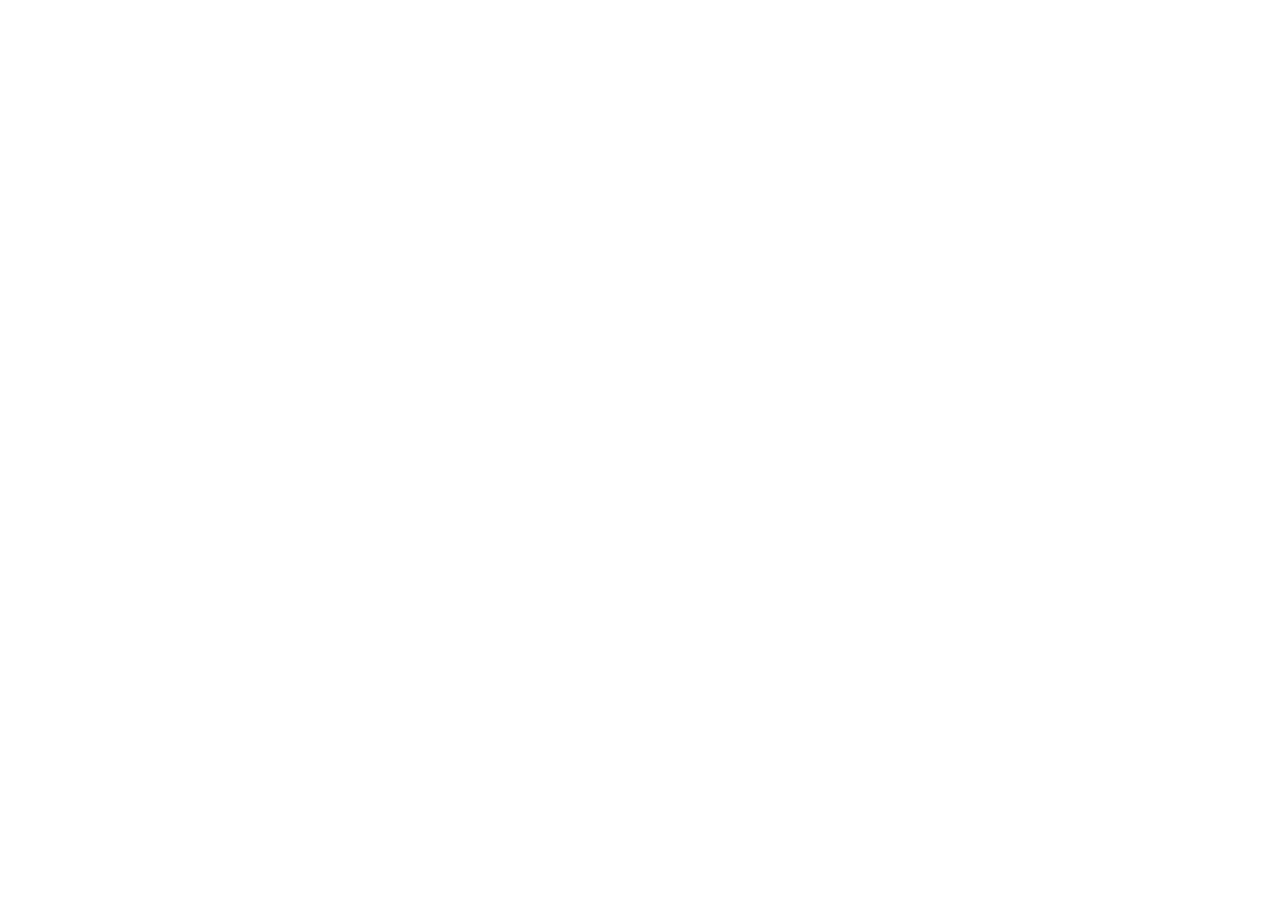
==== www/index.html @ fd9346fa "Project's Initial Commit" ====
<!DOCTYPE HTML>
<html>
<head>
  <meta charset="utf-8">
  <meta name="viewport" content="width=device-width, initial-scale=1, maximum-scale=1, user-scalable=no">
  <meta http-equiv="Content-Security-Policy" content="default-src * data: gap: https://ssl.gstatic.com; style-src * 'unsafe-inline'; script-src * 'unsafe-inline' 'unsafe-eval'">
  <script src="components/loader.js"></script>
  <script src="lib/onsenui/js/onsenui.min.js"></script>

  <link rel="stylesheet" href="components/loader.css">
  <link rel="stylesheet" href="lib/onsenui/css/onsenui.css">
  <link rel="stylesheet" href="lib/onsenui/css/onsen-css-components.css">
  <link rel="stylesheet" href="css/style.css">


</head>
<body>

</body>
</html>
---- www/css/style.css ----
/**/
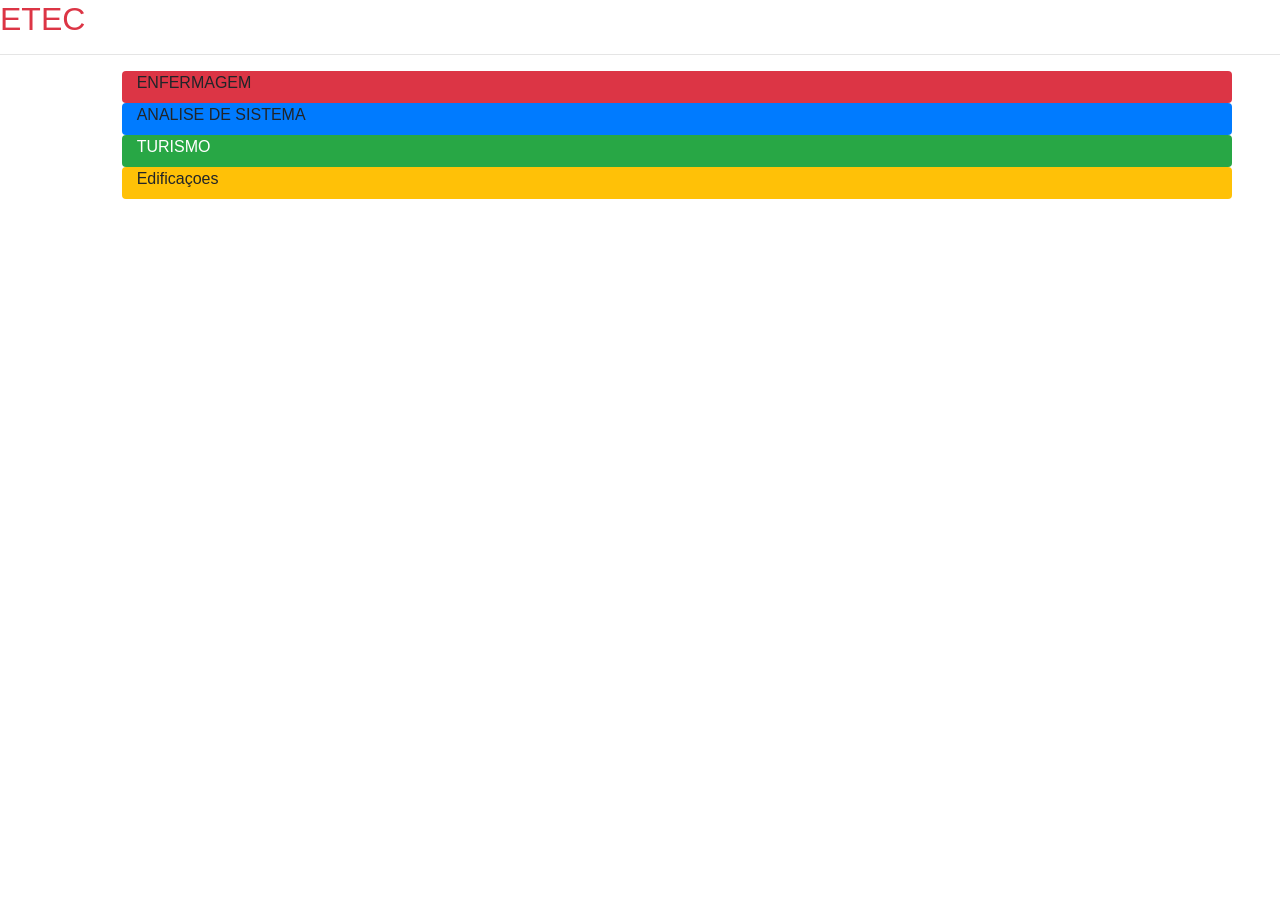
==== commit 48a2d490: "first commit" ====
--- a/www/index.html
+++ b/www/index.html
@@ -8,13 +8,35 @@
   <script src="lib/onsenui/js/onsenui.min.js"></script>
 
   <link rel="stylesheet" href="components/loader.css">
-  <link rel="stylesheet" href="lib/onsenui/css/onsenui.css">
-  <link rel="stylesheet" href="lib/onsenui/css/onsen-css-components.css">
+  <link rel="stylesheet" href="css/css/bootstrap.css">
   <link rel="stylesheet" href="css/style.css">
 
 
 </head>
 <body>
+<div class="content">
+  <h2 class="text-danger ">ETEC</h2>
+  <hr></hr>
+  <div class="container offset-1">
+  <div class="col-md-12 ">  
+    <div class="row  ">
+<div id="enfe" class=" bg-danger col-md-12 rounded position-static">ENFERMAGEM
 
+</div>
+</div>
+ <div class="row ">
+<div id="anal" class="  col-md-12 position-static rounded bg-primary">ANALISE DE SISTEMA</div>
+ </div>
+ <div class="row ">
+<div id="turis" class="  col-md-12 position-static bg-success rounded text-white">TURISMO</div>
+ </div>
+ <div class="row ">
+<div id="edif" class="  col-md-12 position-static bg-warning  rounded">Edificaçoes</div>
+</div>
+    </div>
+    </div>
+  </div>
+</div>
+</div>
 </body>
 </html>
--- a/www/css/style.css
+++ b/www/css/style.css
@@ -1,2 +1,61 @@
-/**/
+#enfe{
+  height:2em;
+transition: width 2s; 
+transition:height 2s ;
+}
+#enfe:hover{
+width:100%;
+height:20em; 
 
+}
+
+#anal{
+  height:2em;
+transition: width 2s; 
+transition:height 2s ;
+}
+#anal:hover{
+width:100%;
+height:20em; 
+
+}
+
+#turis{
+  height:2em;
+transition: width 2s; 
+transition:height 2s ;
+}
+#turis:hover{
+width:100%;
+height:20em; 
+
+}
+
+#edif{
+  height:2em;
+transition: width 2s; 
+transition:height 2s ;
+}
+#edif:hover{
+width:100%;
+height:20em; 
+
+}
+h2{
+  -webkit-animation-name:example;
+  animation-duration: 10s; 
+	animation-iteration-count: infinite;
+
+	color: white;
+	 font-family: Arial, Helvetica, sans-serif;
+}
+@-webkit-keyframes example{
+	0%{color: red;}
+  50%{color:skyblue;}
+	100%{color: blue;}
+}
+@keyframes example{
+	0%{color: red;}
+	100%{color: blue;}
+}
+
